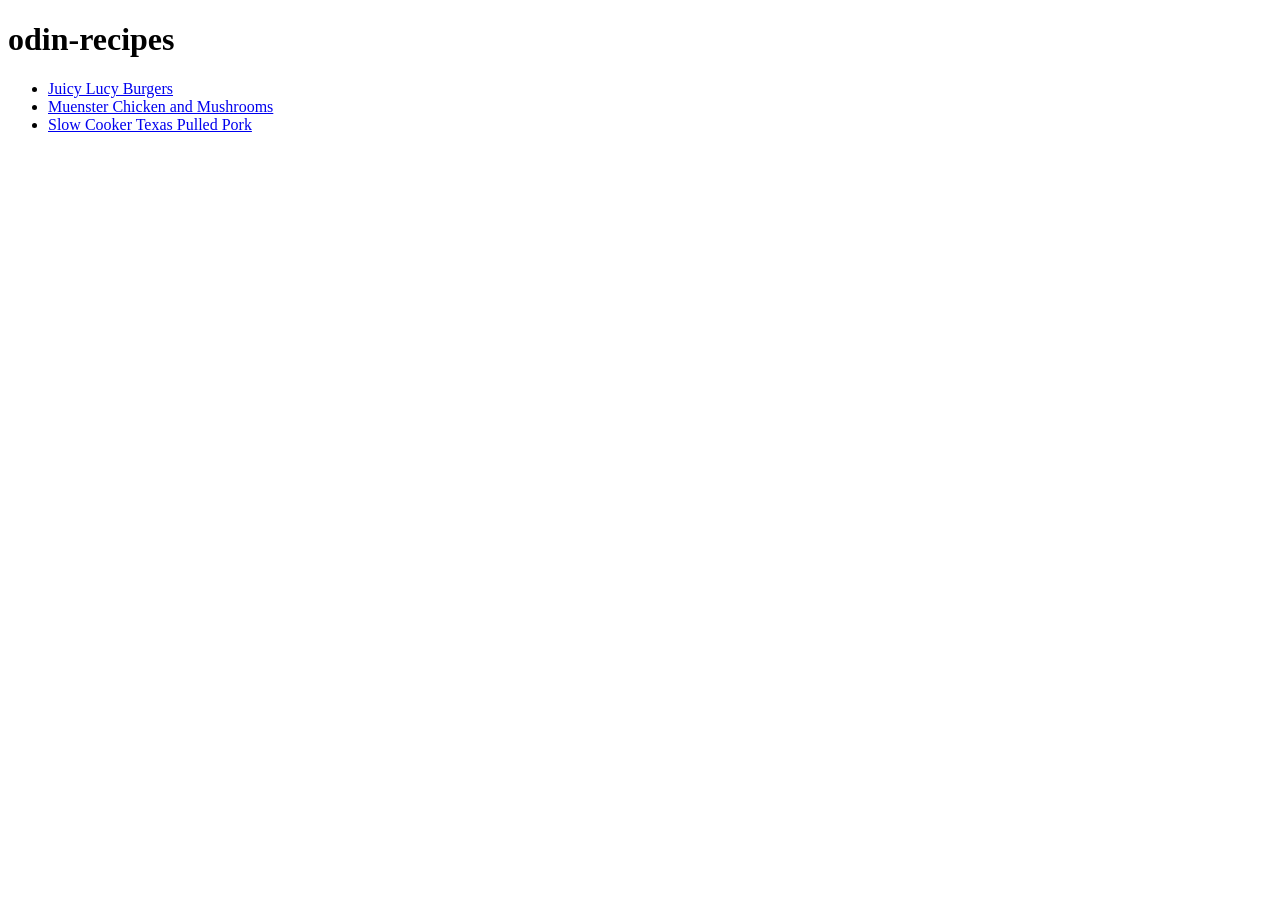
==== index.html @ a7d51652 "Release version 0.1 Created index.html as homepage  Created img directory to hold images for the web" ====
<!doctype html>
<html lang="en">
  <head>
    <meta charset="UTF-8" />
    <meta name="viewport" content="width=device-width, initial-scale=1.0" />
    <title>Odin-Recipes</title>
  </head>
  <body>
    <h1>odin-recipes</h1>
    <ul>
      <li><a href="recipes/burgers.html">Juicy Lucy Burgers</a></li>
      <li>
        <a href="./recipes/chicken.html">Muenster Chicken and Mushrooms</a>
      </li>
      <li><a href="./recipes/pork.html">Slow Cooker Texas Pulled Pork</a></li>
    </ul>
  </body>
</html>
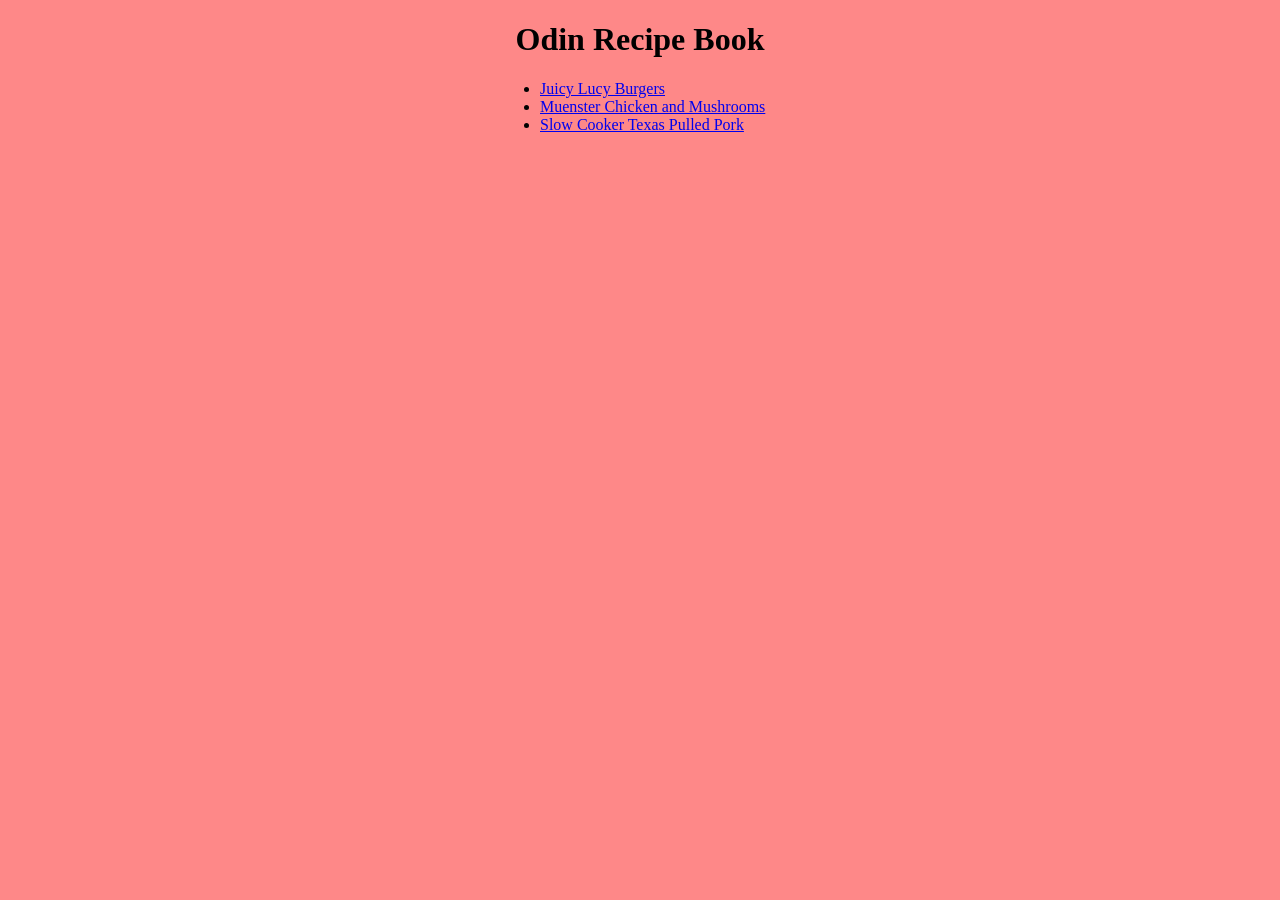
==== commit 330ee22a: "Add styling to homepage Added background color, text alignment, and font to homepage." ====
--- a/index.html
+++ b/index.html
@@ -3,10 +3,11 @@
   <head>
     <meta charset="UTF-8" />
     <meta name="viewport" content="width=device-width, initial-scale=1.0" />
-    <title>Odin-Recipes</title>
+    <title>odin-recipe-book</title>
+    <link rel="stylesheet" href="./styles/styles.css" />
   </head>
   <body>
-    <h1>odin-recipes</h1>
+    <h1>Odin Recipe Book</h1>
     <ul>
       <li><a href="recipes/burgers.html">Juicy Lucy Burgers</a></li>
       <li>
--- a/styles/styles.css
+++ b/styles/styles.css
@@ -0,0 +1,12 @@
+* {
+  background-color: rgb(254, 136, 136);
+  box-sizing: border-box;
+  font-family: "Times New Roman", sans-serif;
+}
+body {
+  margin: auto 500px;
+}
+h1 {
+  text-align: center;
+  font-family: "Brush Script MT", "Times New Roman", sans-serif;
+}
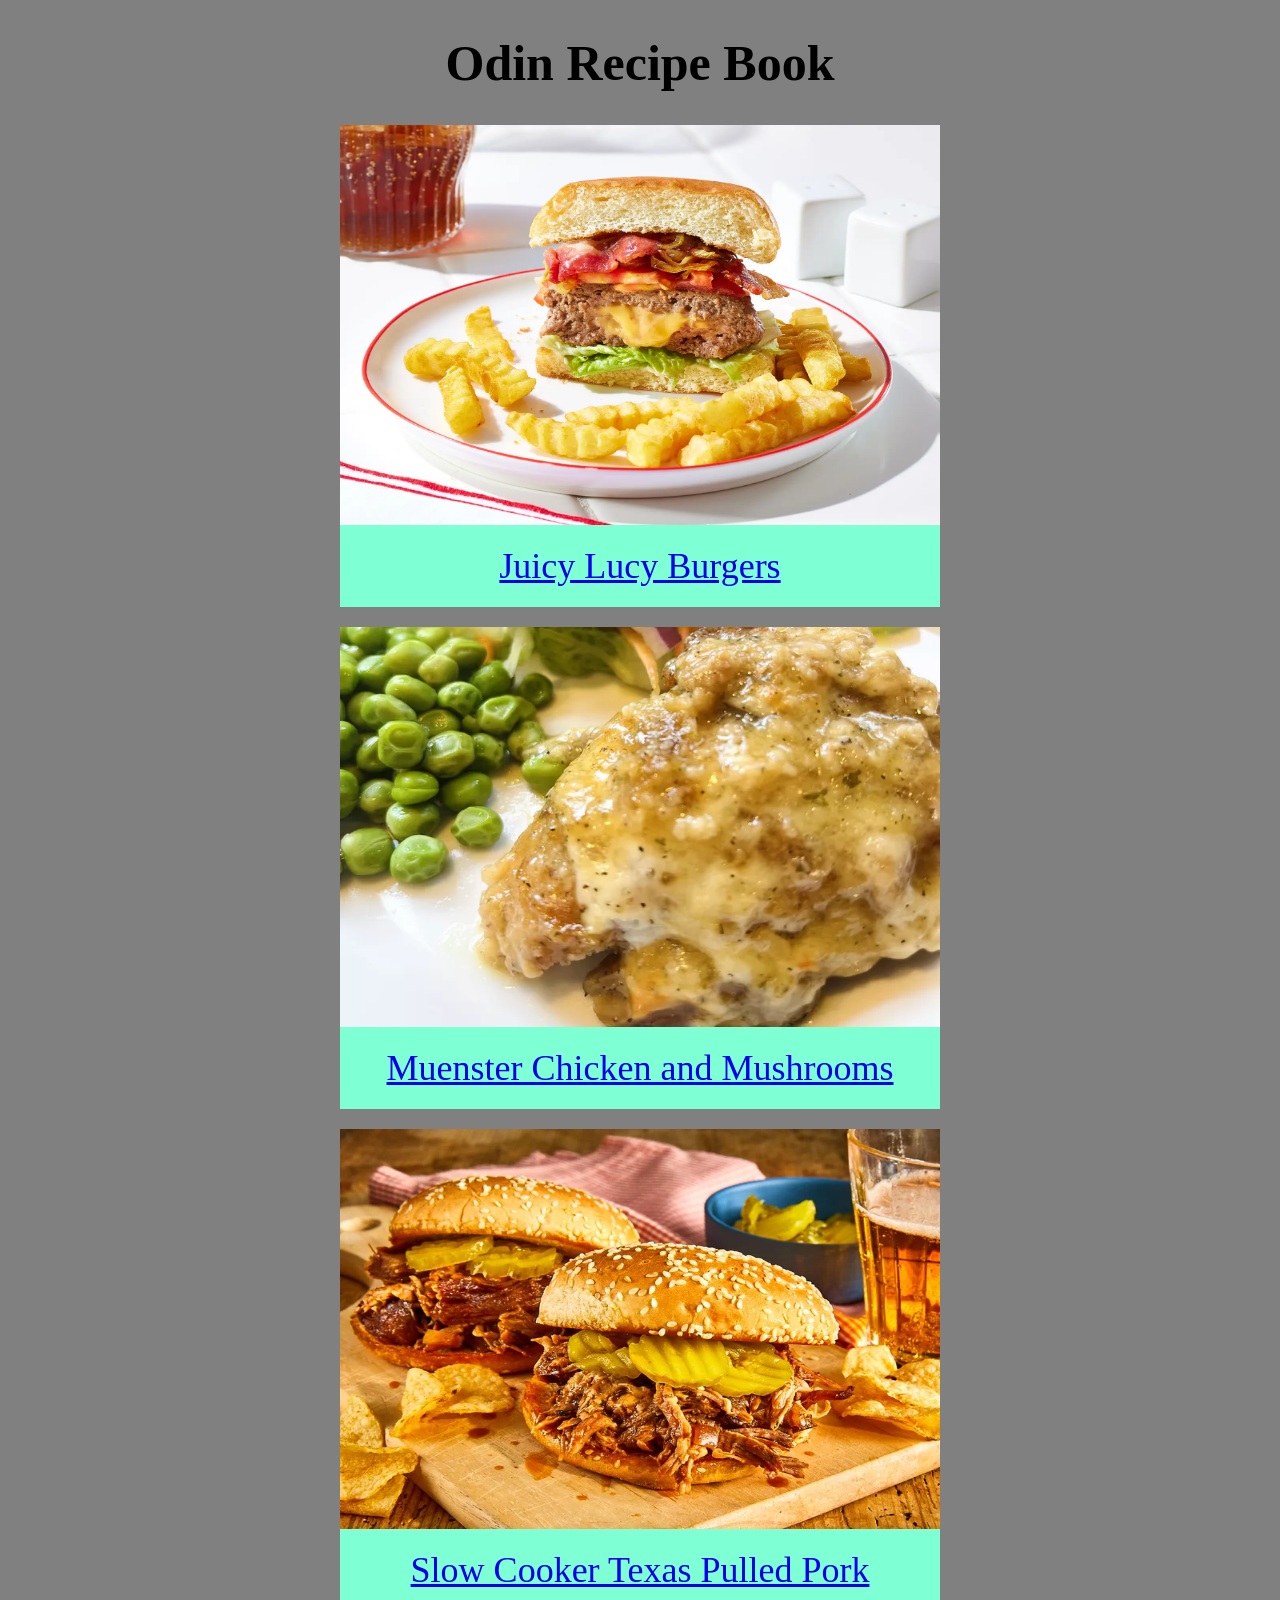
==== commit 610f7317: "Complete homepage Finished styling of Homepage by making background grey, changed ul to photo cards," ====
--- a/index.html
+++ b/index.html
@@ -8,12 +8,28 @@
   </head>
   <body>
     <h1>Odin Recipe Book</h1>
-    <ul>
-      <li><a href="recipes/burgers.html">Juicy Lucy Burgers</a></li>
-      <li>
-        <a href="./recipes/chicken.html">Muenster Chicken and Mushrooms</a>
-      </li>
-      <li><a href="./recipes/pork.html">Slow Cooker Texas Pulled Pork</a></li>
+    <div class="photo-card">
+      <img
+        src="./img/juicy-lucy.webp"
+        alt="A juicy, cheese filled burger"
+        height="400"
+        width="600"
+      />
+        <a href="recipes/burgers.html" class="photo-link">Juicy Lucy Burgers</a>
+      </div>
+      <div class="photo-card">
+         <img
+        src="./img/muenster.webp"
+        alt="A juicy piece of chicken with a delicious sauce plated next to peas."
+        height="400"
+        width="600"
+      />
+        <a href="./recipes/chicken.html" class="photo-link">Muenster Chicken and Mushrooms</a>
+      </div>
+      <div class="photo-card">
+         <img src="./img/pork.webp" alt="A pulled pork sandwich topped with pickles and served with chips." height="400" width="600">
+        <a href="./recipes/pork.html" class="photo-link">Slow Cooker Texas Pulled Pork</a>
+      </div>
     </ul>
   </body>
 </html>
--- a/styles/styles.css
+++ b/styles/styles.css
@@ -1,12 +1,25 @@
-* {
-  background-color: rgb(254, 136, 136);
+body {
   box-sizing: border-box;
   font-family: "Times New Roman", sans-serif;
-}
-body {
-  margin: auto 500px;
+  background-color: grey;
 }
 h1 {
   text-align: center;
   font-family: "Brush Script MT", "Times New Roman", sans-serif;
+  font-size: 50px;
 }
+.photo-card {
+  width: fit-content;
+  margin: 0 auto;
+}
+.photo-card img {
+  display: block;
+  margin-top: 20px;
+}
+.photo-link {
+  display: block;
+  text-align: center;
+  font-size: 36px;
+  background-color: aquamarine;
+  padding: 20px;
+}
